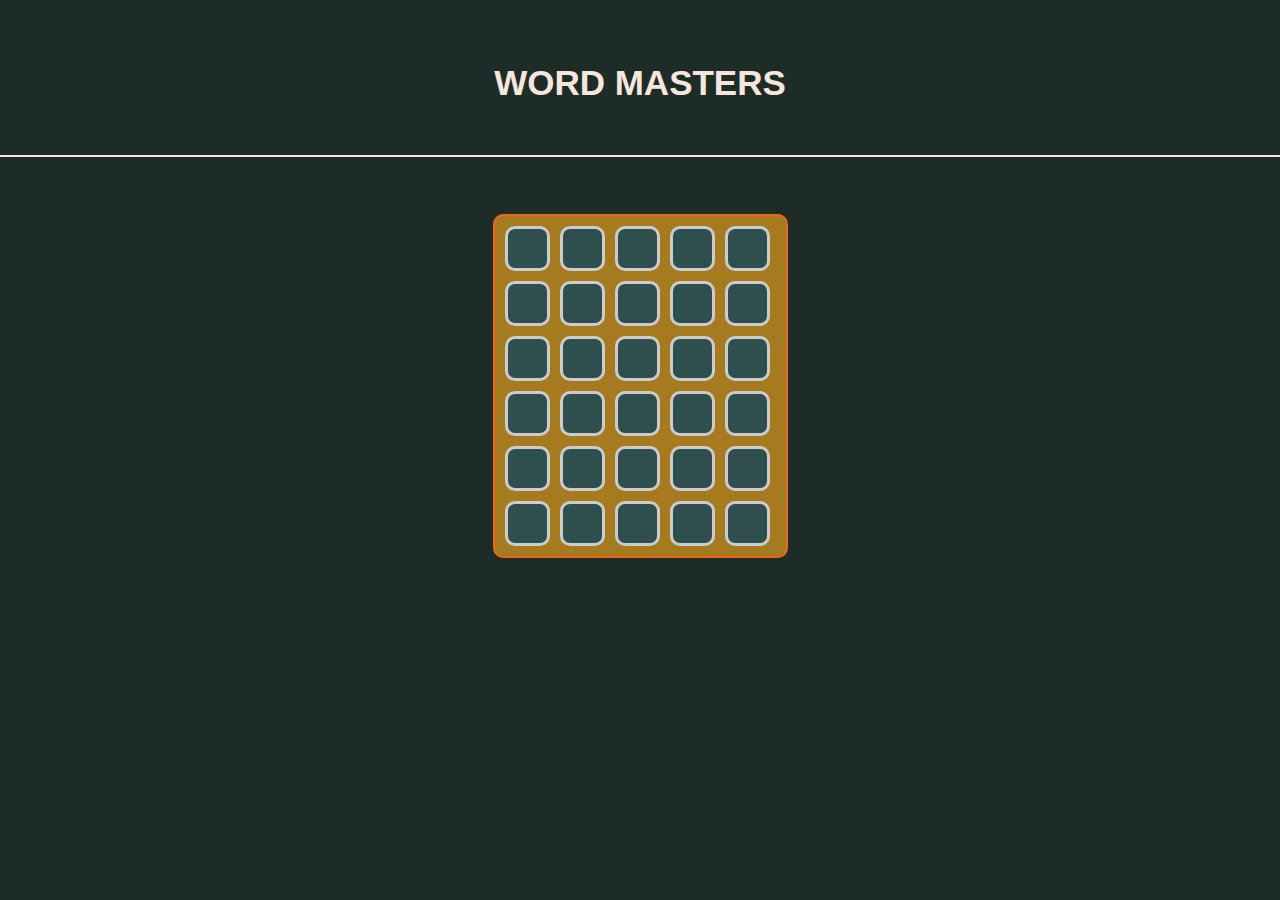
==== index.html @ b46143be "fisrt commit" ====
<!DOCTYPE html>
<html lang="en">
  <head>
    <meta charset="UTF-8" />
    <meta name="viewport" content="width=device-width, initial-scale=1.0" />
    <title>Word Masters</title>
    <link rel="stylesheet" href="./word-masters.css" />
  </head>
  <body>
    <header class="navbar">
      <h1 class="brand">Word Masters</h1>
    </header>
    <div class="info-bar">
      <div class="spiral hidden">🌀</div>
    </div>
    <div class="scoreboard">
      <div class="scoreboard-letter" id="letter-0"></div>
      <div class="scoreboard-letter" id="letter-1"></div>
      <div class="scoreboard-letter" id="letter-2"></div>
      <div class="scoreboard-letter" id="letter-3"></div>
      <div class="scoreboard-letter" id="letter-4"></div>
      <div class="scoreboard-letter" id="letter-5"></div>
      <div class="scoreboard-letter" id="letter-6"></div>
      <div class="scoreboard-letter" id="letter-7"></div>
      <div class="scoreboard-letter" id="letter-8"></div>
      <div class="scoreboard-letter" id="letter-9"></div>
      <div class="scoreboard-letter" id="letter-10"></div>
      <div class="scoreboard-letter" id="letter-11"></div>
      <div class="scoreboard-letter" id="letter-12"></div>
      <div class="scoreboard-letter" id="letter-13"></div>
      <div class="scoreboard-letter" id="letter-14"></div>
      <div class="scoreboard-letter" id="letter-15"></div>
      <div class="scoreboard-letter" id="letter-16"></div>
      <div class="scoreboard-letter" id="letter-17"></div>
      <div class="scoreboard-letter" id="letter-18"></div>
      <div class="scoreboard-letter" id="letter-19"></div>
      <div class="scoreboard-letter" id="letter-20"></div>
      <div class="scoreboard-letter" id="letter-21"></div>
      <div class="scoreboard-letter" id="letter-22"></div>
      <div class="scoreboard-letter" id="letter-23"></div>
      <div class="scoreboard-letter" id="letter-24"></div>
      <div class="scoreboard-letter" id="letter-25"></div>
      <div class="scoreboard-letter" id="letter-26"></div>
      <div class="scoreboard-letter" id="letter-27"></div>
      <div class="scoreboard-letter" id="letter-28"></div>
      <div class="scoreboard-letter" id="letter-29"></div>
    </div>
    <script src="./word-masters.js"></script>
  </body>
</html>
---- word-masters.css ----
* {
    box-sizing: border-box;
}
div {
    display: block;
}
body {
    /* Fontes para todos sistemas */
    font-family: -apple-system, BlinkMacSystemFont, 'Segoe UI', Roboto, Oxygen, Ubunto, Cantarell, 'Open Sans', 'Helvetica Neue', sans-serif;
    background-color: #1d2c27;
    padding: 0;
    margin: 0;
    color: #f6e6dd;
}
.navbar {
    border-bottom: 2px solid #f6e6dd;
    padding: 15px;
    text-align: center;
    margin-bottom: 0;
}
.brand {
    font-size: 50px;
    font-variant-caps: all-petite-caps;
}
.scoreboard {
    background-color: rgba(238, 164, 27, 0.66);
    padding: 10px;
    border: 2px solid rgb(238, 101, 27);
    border-radius: 10px;
    max-width: 295px;
    width: 100%;
    margin: 10px auto;
    display: grid;
    grid-template-columns: 1fr 1fr 1fr 1fr 1fr;
    row-gap: 10px;
    column-gap: 5px;
}
.scoreboard-letter {
    background-color: darkslategrey;
    border: 3px solid #ccc;
    border-radius: 10px;
    height: 45px;
    width: 45px;
    font-size: 30px;
    text-transform: uppercase;
    font-weight: bold;
    display: flex;
    align-items: center;
    justify-content: center;
}
.correct {
    background-color: darkgreen;
    color: aliceblue;
}
.close {
    background-color: goldenrod;
    color: #cccccc;
}
.wrong {
    background-color: #888;
    color: #cccccc;
}
.invalid {
    animation: flash 1s linear infinite;
}
/* flash red border then fades back to gray*/
@keyframes flash {
    5% {
        border-color: crimson;
    }
    100% {
        border-color: #ccc;
    }
}
.spiral {
    font-size: 40px;
    animation: spin 1.5s linear infinite;
}
@keyframes spin {
    to {
        transform: rotate(360deg);
    }
}
.hidden {
    visibility: hidden;
}
.info-bar {
    display: flex;
    align-items: center;
    justify-content: center;
}
/* winner animation */

@keyframes rainbow {
    100%,
    0% {
        color: rgb(255, 0, 0);
    }
    8% {
        color: rgb(255, 127, 0);
    }
    16% {
        color: rgb(255, 255, 0);
    }
    25% {
        color: rgb(127, 255, 0);
    }
    33% {
        color: rgb(0, 255, 0);
    }
    41% {
        color: rgb(0, 255, 127);
    }
    50% {
        color: rgb(0, 255, 255);
    }
    58% {
        color: rgb(0, 127, 255);
    }
    66% {
        color: rgb(0, 0, 255);
    }
    75% {
        color: rgb(127, 0, 255);
    }
    83% {
        color: rgb(255, 0, 255);
    }
    91% {
        color: rgb(255, 0, 127);
    }
}

.winner {
    animation: rainbow 2s infinite linear;
}
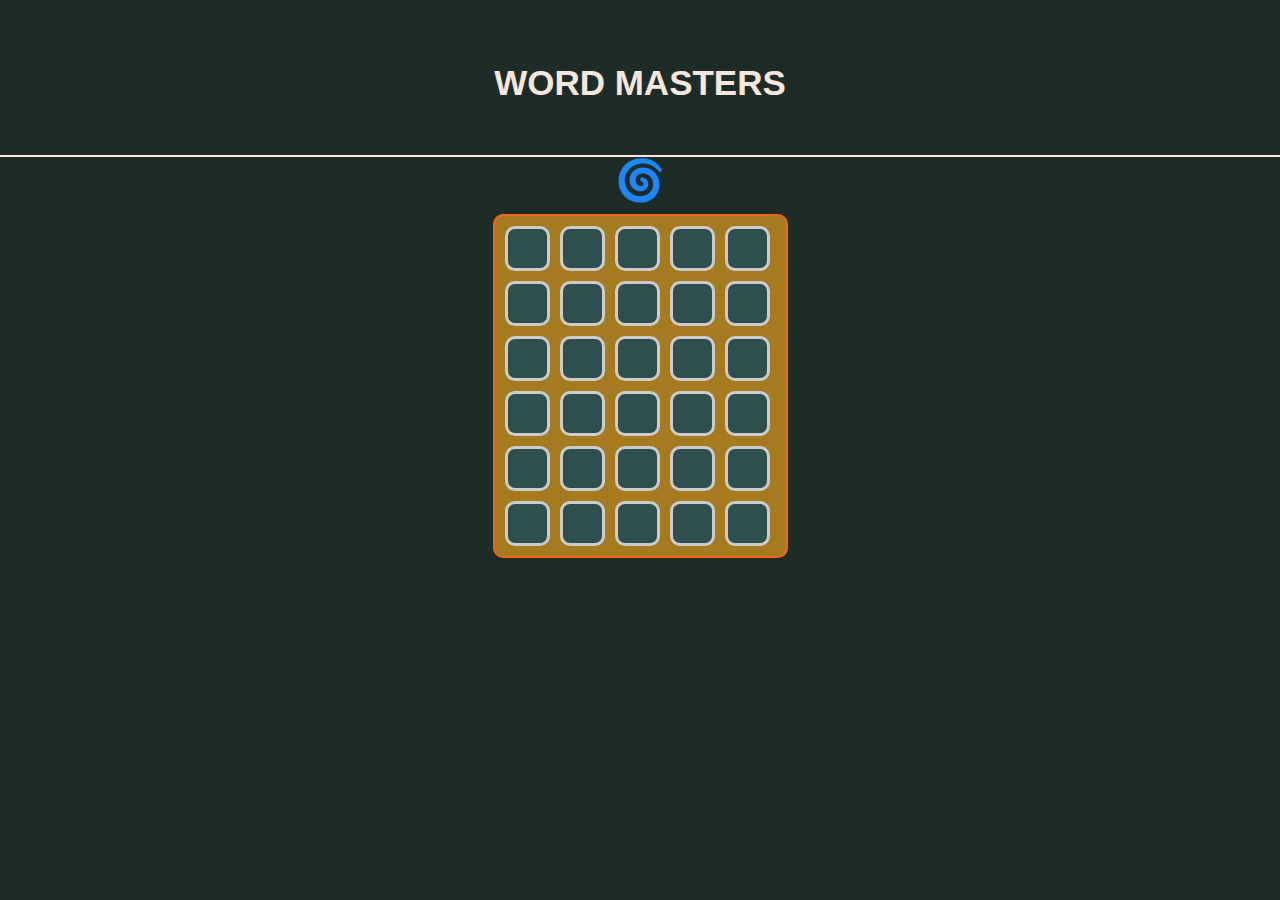
==== commit f5e30eb1: "update" ====
--- a/index.html
+++ b/index.html
@@ -1,5 +1,5 @@
 <!DOCTYPE html>
-<html lang="en">
+<html lang="pt-br">
   <head>
     <meta charset="UTF-8" />
     <meta name="viewport" content="width=device-width, initial-scale=1.0" />
@@ -10,8 +10,8 @@
     <header class="navbar">
       <h1 class="brand">Word Masters</h1>
     </header>
-    <div class="info-bar">
-      <div class="spiral hidden">🌀</div>
+    <div class="info-bar show">
+      <div class="spiral">🌀</div>
     </div>
     <div class="scoreboard">
       <div class="scoreboard-letter" id="letter-0"></div>
--- a/word-masters.css
+++ b/word-masters.css
@@ -51,17 +51,20 @@
 .correct {
     background-color: darkgreen;
     color: aliceblue;
+    border-color: rgb(0, 251, 255);
 }
 .close {
     background-color: goldenrod;
-    color: #cccccc;
+    color: #b0009b;
+    border-color: rgb(0, 255, 195);
 }
 .wrong {
-    background-color: #888;
-    color: #cccccc;
+    background-color: #000000;
+    color: #ff0000;
+    border-color: rgb(255, 0, 0);
 }
 .invalid {
-    animation: flash 1s linear infinite;
+    animation: flash 1s linear alternate;
 }
 /* flash red border then fades back to gray*/
 @keyframes flash {
@@ -81,14 +84,16 @@
         transform: rotate(360deg);
     }
 }
-.hidden {
+.info-bar {
     visibility: hidden;
-}
-.info-bar {
     display: flex;
     align-items: center;
     justify-content: center;
 }
+.show {
+    visibility: visible;
+}
+
 /* winner animation */
 
 @keyframes rainbow {
